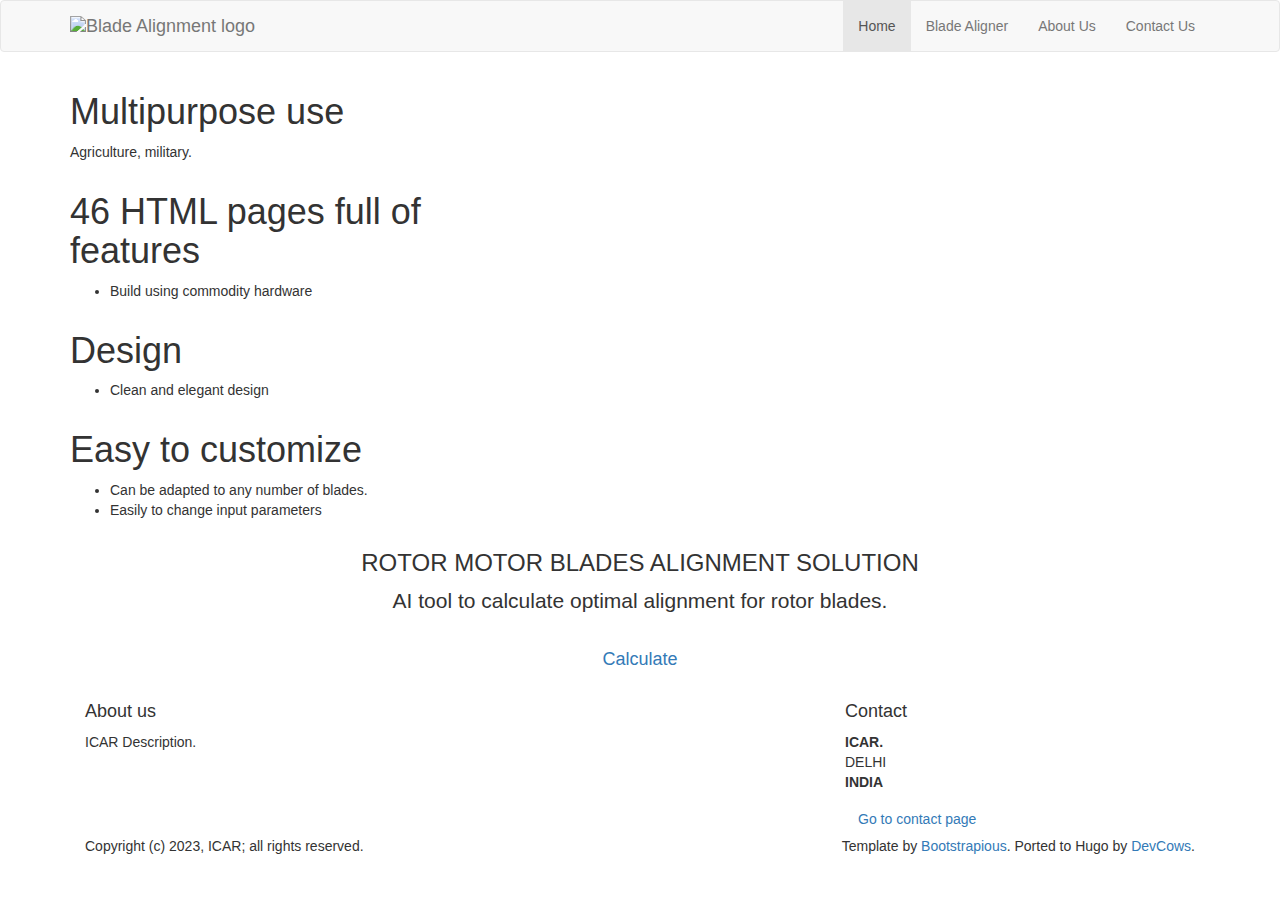
==== index.html @ cb43a5b1 "new changes" ====
<!DOCTYPE html>
<html lang="en-us">

  <head>
    <meta charset="utf-8">
<meta name="robots" content="all,follow">
<meta name="googlebot" content="index,follow,snippet,archive">
<meta name="viewport" content="width=device-width, initial-scale=1">

<title>Blade Alignment</title>
<meta name="author" content="ICAR" />




<meta name="keywords" content="helicopter, blade alignment">


<meta name="description" content="">

<meta name="generator" content="Hugo 0.115.4">


<link href='//fonts.googleapis.com/css?family=Roboto:400,100,100italic,300,300italic,500,700,800' rel='stylesheet' type='text/css'>


<link rel="stylesheet" href="//use.fontawesome.com/releases/v5.11.2/css/all.css">
<link rel="stylesheet" href="//maxcdn.bootstrapcdn.com/bootstrap/3.3.7/css/bootstrap.min.css" integrity="sha384-BVYiiSIFeK1dGmJRAkycuHAHRg32OmUcww7on3RYdg4Va+PmSTsz/K68vbdEjh4u" crossorigin="anonymous">


<link href="/blade_alignment/css/animate.css" rel="stylesheet">



  <link href="/blade_alignment/css/style.default.css" rel="stylesheet" id="theme-stylesheet">



<link href="/blade_alignment/css/custom.css?1690482332" rel="stylesheet">



  <!--[if lt IE 9]>
      <script src="https://oss.maxcdn.com/html5shiv/3.7.2/html5shiv.min.js"></script>
      <script src="https://oss.maxcdn.com/respond/1.4.2/respond.min.js"></script>
  <![endif]-->



<link rel="shortcut icon" href="/blade_alignment/img/favicon.ico" type="image/x-icon" />
<link rel="apple-touch-icon" href="/blade_alignment/img/apple-touch-icon.png" />


<link href="/blade_alignment/css/owl.carousel.css" rel="stylesheet">
<link href="/blade_alignment/css/owl.theme.css" rel="stylesheet">


<link rel="alternate" href="https://vijay-jangir.github.io/index.xml" type="application/rss+xml" title="Blade Alignment">











<meta name="twitter:card" content="summary">

<meta name="twitter:title" content="Blade Alignment">

<meta name="twitter:description" content="">


    
  </head>

  <body>

    <div id="all">

        


        <header class="navbar-affixed-top" data-spy="affix" data-offset-top="62">
    <div class="navbar navbar-default yamm " role="navigation" id="navbar">
        <div class="container">
            <div class="navbar-header">
                <a class="navbar-brand home" href="/">
                    
                      <img src="/blade_alignment/img/icar_logo.jpg" alt="Blade Alignment logo" class="hidden-xs hidden-sm" />
                      <img src="/blade_alignment/img/icar_logo.jpg" alt="Blade Alignment logo" class="visible-xs visible-sm" />
                    
                    <span class="sr-only">Blade Alignment - go to homepage</span>
                </a>
                <div class="navbar-buttons">
                    <button type="button" class="navbar-toggle btn-template-main" data-toggle="collapse" data-target="#navigation">
                      <span class="sr-only">Toggle Navigation</span>
                        <i class="fas fa-align-justify"></i>
                    </button>
                </div>
            </div>
            

            <div class="navbar-collapse collapse" id="navigation">
                <ul class="nav navbar-nav navbar-right">
                  

                  
                  
                  

                  
                    
                  

                  

                  

                  
                  <li class="dropdown active">
                    <a href="/blade_alignment/">Home</a>
                  </li>
                  
                  
                  
                  

                  

                  

                  

                  
                  <li class="dropdown ">
                    <a href="/blade_alignment/aligner">Blade Aligner</a>
                  </li>
                  
                  
                  
                  

                  

                  

                  

                  
                  <li class="dropdown ">
                    <a href="/blade_alignment/about">About Us</a>
                  </li>
                  
                  
                  
                  

                  

                  

                  

                  
                  <li class="dropdown ">
                    <a href="/blade_alignment/contact">Contact Us</a>
                  </li>
                  
                  
                </ul>
            </div>
            

            <div class="collapse clearfix" id="search">
                <form class="navbar-form" role="search">
                    <div class="input-group">
                        <input type="text" class="form-control" placeholder="Search">
                        <span class="input-group-btn">
                    <button type="submit" class="btn btn-template-main"><i class="fas fa-search"></i></button>
                </span>
                    </div>
                </form>
            </div>
            
        </div>
    </div>
</header>




        


<section>
    <div class="home-carousel">
        <div class="dark-mask"></div>
        <div class="container">
            <div class="homepage owl-carousel"
                data-autoplay="true"
                data-slide-speed="2000"
                data-pagination-speed="1000">
                
                <div class="item">
                    
                        <div class="row">
                            <div class="col-sm-5 right">
                                <h1>Multipurpose use</h1>
                                <p>Agriculture, military.</p>
                            </div>
                            <div class="col-sm-7">
                                <img class="img-responsive" src="img/carousel/helicopter-rotor-lfz-propeller-wallpaper-preview.jpg" alt="">
                            </div>
                        </div>
                    
                </div>
                
                <div class="item">
                    
                        <div class="row">
                            <div class="col-sm-5 right">
                                <h1>46 HTML pages full of features</h1>
                                <ul class="list-style-none">
   <li>Build using commodity hardware</li>
 </ul>

                            </div>
                            <div class="col-sm-7">
                                <img class="img-responsive" src="img/carousel/helicopter-blades-old-airfield.jpg" alt="">
                            </div>
                        </div>
                    
                </div>
                
                <div class="item">
                    
                        <div class="row">
                            <div class="col-sm-5 right">
                                <h1>Design</h1>
                                <ul class="list-style-none">
  <li>Clean and elegant design</li>
</ul>

                            </div>
                            <div class="col-sm-7">
                                <img class="img-responsive" src="img/carousel/Helicopter_blade_tip_vortex_simulation_by_DLR.jpg" alt="">
                            </div>
                        </div>
                    
                </div>
                
                <div class="item">
                    
                        <div class="row">
                            <div class="col-sm-5 right">
                                <h1>Easy to customize</h1>
                                <ul class="list-style-none">
  <li>Can be adapted to any number of blades.</li>
  <li>Easily to change input parameters</li>
</ul>

                            </div>
                            <div class="col-sm-7">
                                <img class="img-responsive" src="img/carousel/blades-helicopter-vehicle-transportation.jpg" alt="">
                            </div>
                        </div>
                    
                </div>
                
            </div>
            
        </div>
    </div>
</section>





        

<section class="bar background-image-fixed-2 no-mb color-white text-center">
    <div class="dark-mask"></div>
    <div class="container">
        <div class="row">
            <div class="col-md-12">
                <h3 class="text-uppercase">Rotor motor blades alignment solution</h3>
                <p class="lead">AI tool to calculate optimal alignment for rotor blades.</p>
                <p class="text-center">
                    
                    <a href="./aligner" class="btn btn-template-transparent-black btn-lg">
                    
                        
                        Calculate
                        
                    
                    </a>
                    
                </p>
            </div>
        </div>
    </div>
</section>




        






        






        


        




        




        <footer id="footer">
    <div class="container">

        
        <div class="col-md-4 col-sm-6">
            <h4>About us</h4>

            <p>ICAR Description.</p>

            <hr class="hidden-md hidden-lg hidden-sm">

        </div>
        
        

        <div class="col-md-4 col-sm-6">

            

        </div>
        

        
        <div class="col-md-4 col-sm-6">

          <h4>Contact</h4>

            <p class="text-uppercase"><strong>ICAR.</strong>
        <br>Delhi
        <br>
        <strong>India</strong>
      </p>
      

	    <a href="/contact" class="btn btn-small btn-template-main">Go to contact page</a>

            <hr class="hidden-md hidden-lg hidden-sm">

        </div>
        
        

    </div>
    
</footer>







<div id="copyright">
    <div class="container">
        <div class="col-md-12">
            
            <p class="pull-left">Copyright (c) 2023, ICAR; all rights reserved.</p>
            
            <p class="pull-right">
              Template by <a href="https://bootstrapious.com/p/universal-business-e-commerce-template">Bootstrapious</a>.
              

              Ported to Hugo by <a href="https://github.com/devcows/hugo-universal-theme">DevCows</a>.
            </p>
        </div>
    </div>
</div>





    </div>
    

    
<script src="//code.jquery.com/jquery-3.1.1.min.js" integrity="sha256-hVVnYaiADRTO2PzUGmuLJr8BLUSjGIZsDYGmIJLv2b8=" crossorigin="anonymous"></script>
<script src="//maxcdn.bootstrapcdn.com/bootstrap/3.3.7/js/bootstrap.min.js" integrity="sha384-Tc5IQib027qvyjSMfHjOMaLkfuWVxZxUPnCJA7l2mCWNIpG9mGCD8wGNIcPD7Txa" crossorigin="anonymous"></script>

<script src="//cdnjs.cloudflare.com/ajax/libs/jquery-cookie/1.4.1/jquery.cookie.min.js"></script>
<script src="//cdnjs.cloudflare.com/ajax/libs/waypoints/4.0.1/jquery.waypoints.min.js"></script>
<script src="//cdnjs.cloudflare.com/ajax/libs/Counter-Up/1.0/jquery.counterup.min.js"></script>
<script src="//cdnjs.cloudflare.com/ajax/libs/jquery-parallax/1.1.3/jquery-parallax.js"></script>


<script src="/blade_alignment/js/front.js"></script>


<script src="/blade_alignment/js/owl.carousel.min.js"></script>



  </body>
</html>
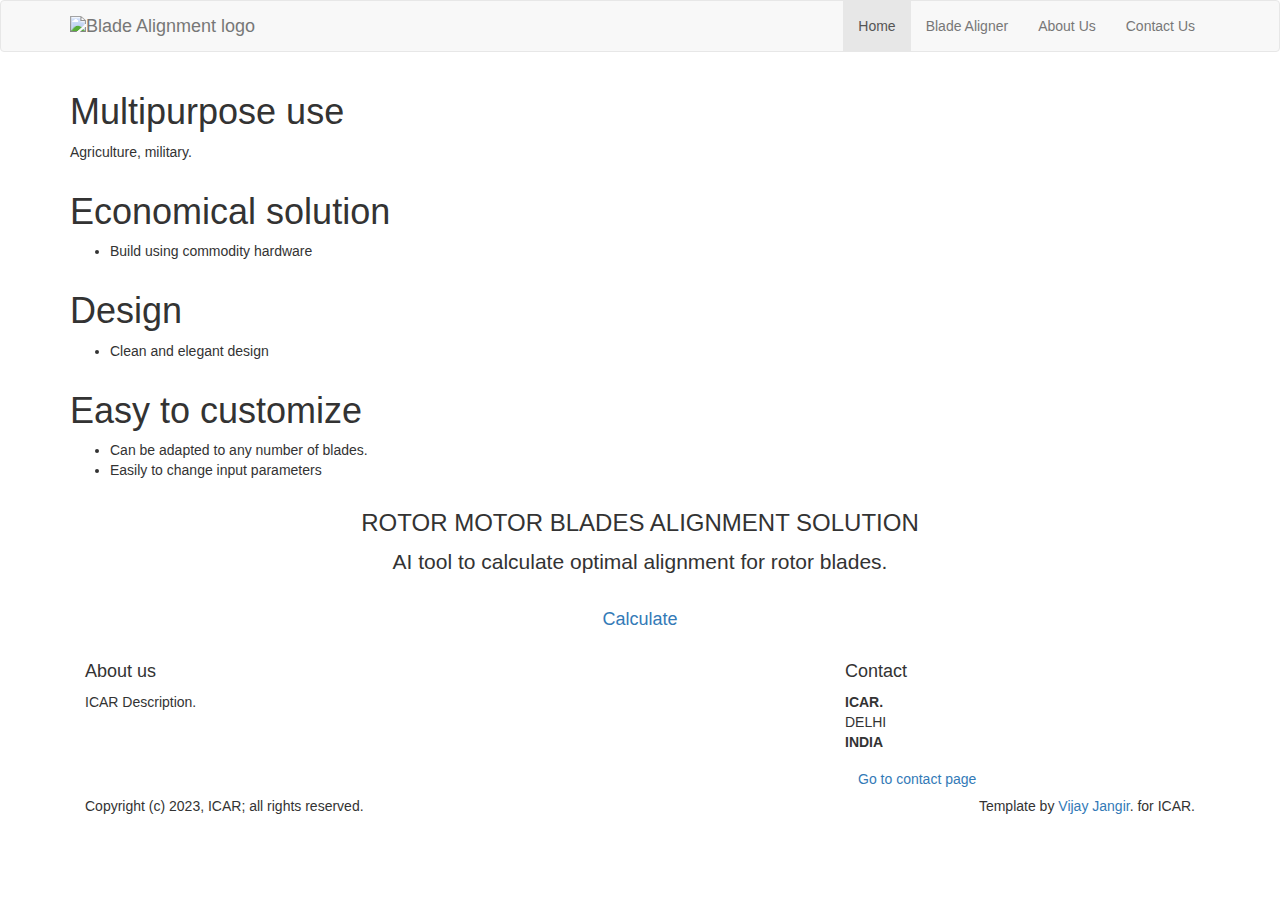
==== commit a435688b: "final changes" ====
--- a/index.html
+++ b/index.html
@@ -36,7 +36,7 @@
 
 
 
-<link href="/blade_alignment/css/custom.css?1690482332" rel="stylesheet">
+<link href="/blade_alignment/css/custom.css?1690495363" rel="stylesheet">
 
 
 
@@ -88,7 +88,7 @@
     <div class="navbar navbar-default yamm " role="navigation" id="navbar">
         <div class="container">
             <div class="navbar-header">
-                <a class="navbar-brand home" href="/">
+                <a class="navbar-brand home" href="/blade_alignment/">
                     
                       <img src="/blade_alignment/img/icar_logo.jpg" alt="Blade Alignment logo" class="hidden-xs hidden-sm" />
                       <img src="/blade_alignment/img/icar_logo.jpg" alt="Blade Alignment logo" class="visible-xs visible-sm" />
@@ -223,7 +223,7 @@
                     
                         <div class="row">
                             <div class="col-sm-5 right">
-                                <h1>46 HTML pages full of features</h1>
+                                <h1>Economical solution</h1>
                                 <ul class="list-style-none">
    <li>Build using commodity hardware</li>
  </ul>
@@ -395,10 +395,10 @@
             <p class="pull-left">Copyright (c) 2023, ICAR; all rights reserved.</p>
             
             <p class="pull-right">
-              Template by <a href="https://bootstrapious.com/p/universal-business-e-commerce-template">Bootstrapious</a>.
+              Template by <a href="https://www.vijayjangir.com">Vijay Jangir</a>.
               
 
-              Ported to Hugo by <a href="https://github.com/devcows/hugo-universal-theme">DevCows</a>.
+              for ICAR</a>.
             </p>
         </div>
     </div>
@@ -412,6 +412,17 @@
     
 
     
+<script async src="https://www.googletagmanager.com/gtag/js?id=G-33X3D8PL34"></script>
+<script>
+var doNotTrack = false;
+if (!doNotTrack) {
+	window.dataLayer = window.dataLayer || [];
+	function gtag(){dataLayer.push(arguments);}
+	gtag('js', new Date());
+	gtag('config', 'G-33X3D8PL34', { 'anonymize_ip': false });
+}
+</script>
+
 <script src="//code.jquery.com/jquery-3.1.1.min.js" integrity="sha256-hVVnYaiADRTO2PzUGmuLJr8BLUSjGIZsDYGmIJLv2b8=" crossorigin="anonymous"></script>
 <script src="//maxcdn.bootstrapcdn.com/bootstrap/3.3.7/js/bootstrap.min.js" integrity="sha384-Tc5IQib027qvyjSMfHjOMaLkfuWVxZxUPnCJA7l2mCWNIpG9mGCD8wGNIcPD7Txa" crossorigin="anonymous"></script>
 
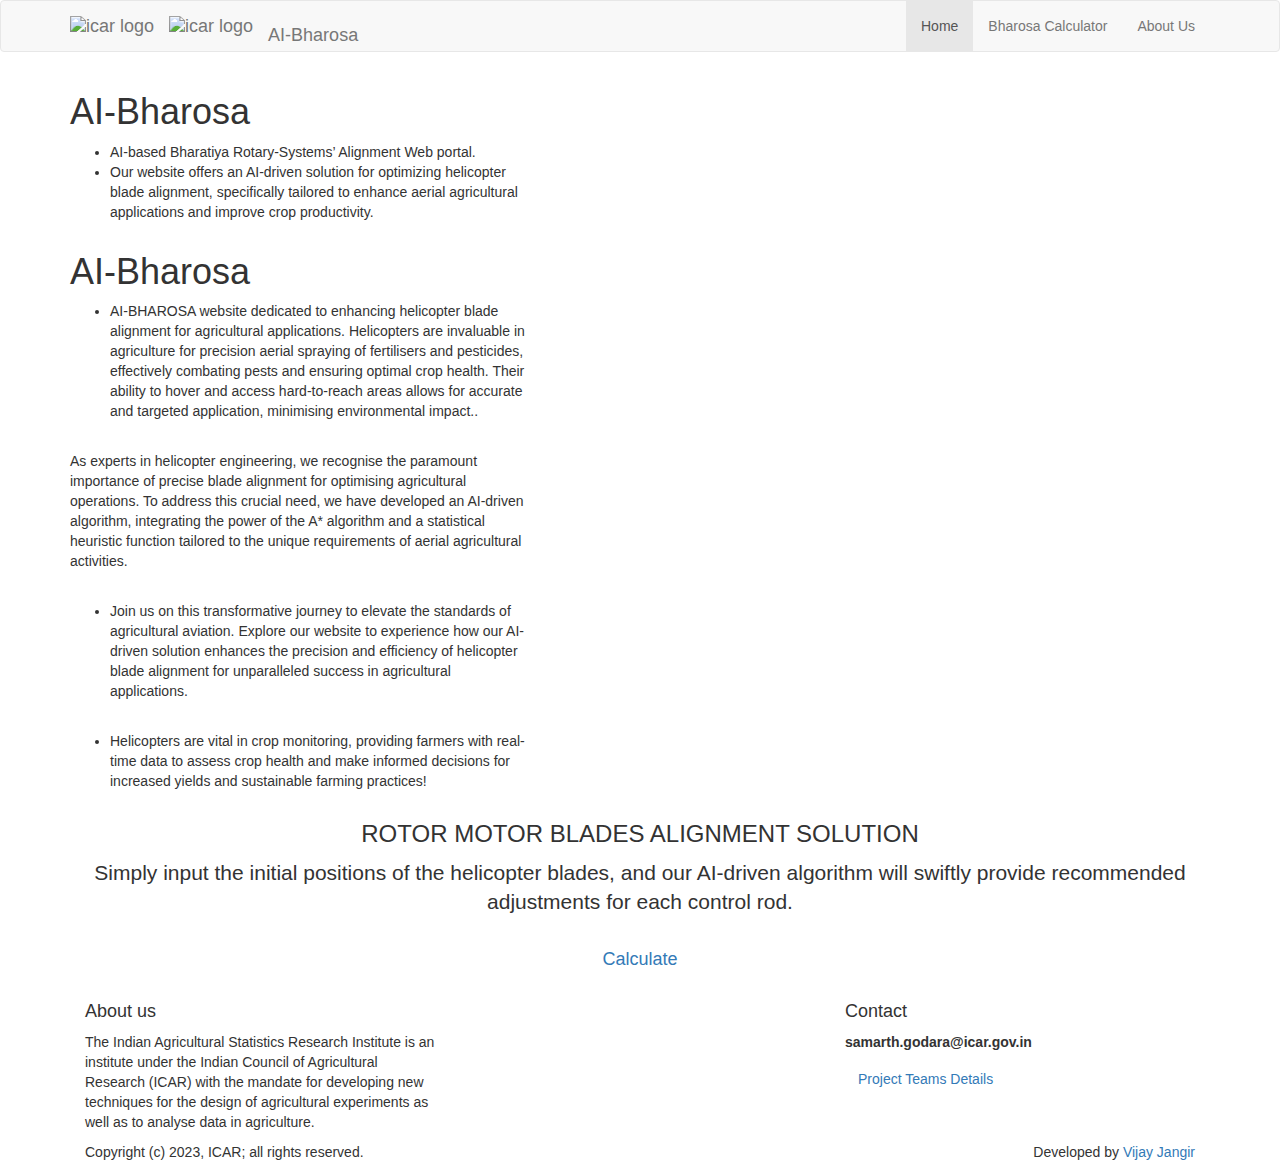
==== commit b431fa53: "multiple logo, carousel background image, footer, footer contact changes" ====
--- a/index.html
+++ b/index.html
@@ -7,8 +7,8 @@
 <meta name="googlebot" content="index,follow,snippet,archive">
 <meta name="viewport" content="width=device-width, initial-scale=1">
 
-<title>Blade Alignment</title>
-<meta name="author" content="ICAR" />
+<title>AI-Bharosa</title>
+<meta name="author" content="samarth.godara@icar.gov.in" />
 
 
 
@@ -36,7 +36,7 @@
 
 
 
-<link href="/blade_alignment/css/custom.css?1690495363" rel="stylesheet">
+<link href="/blade_alignment/css/custom.css?1690624914" rel="stylesheet">
 
 
 
@@ -55,7 +55,7 @@
 <link href="/blade_alignment/css/owl.theme.css" rel="stylesheet">
 
 
-<link rel="alternate" href="https://vijay-jangir.github.io/index.xml" type="application/rss+xml" title="Blade Alignment">
+<link rel="alternate" href="https://vijay-jangir.github.io/index.xml" type="application/rss+xml" title="AI-Bharosa">
 
 
 
@@ -69,7 +69,7 @@
 
 <meta name="twitter:card" content="summary">
 
-<meta name="twitter:title" content="Blade Alignment">
+<meta name="twitter:title" content="AI-Bharosa">
 
 <meta name="twitter:description" content="">
 
@@ -88,12 +88,23 @@
     <div class="navbar navbar-default yamm " role="navigation" id="navbar">
         <div class="container">
             <div class="navbar-header">
-                <a class="navbar-brand home" href="/blade_alignment/">
-                    
-                      <img src="/blade_alignment/img/icar_logo.jpg" alt="Blade Alignment logo" class="hidden-xs hidden-sm" />
-                      <img src="/blade_alignment/img/icar_logo.jpg" alt="Blade Alignment logo" class="visible-xs visible-sm" />
-                    
-                    <span class="sr-only">Blade Alignment - go to homepage</span>
+                <a class="navbar-brand home inline-block" href="/blade_alignment/">
+                    
+                      <img src="/blade_alignment/img/icar_logo.jpg" alt="icar logo" class="hidden-xs hidden-sm" />
+                      <img src="/blade_alignment/img/icar_logo.jpg" alt="icar logo" class="visible-xs visible-sm" />
+                    
+                    <span class="sr-only">AI-Bharosa - go to homepage</span>
+                </a>
+                <a class="navbar-brand home" href="/blade_alignment/" >
+                  
+                    <img src="/blade_alignment/img/iasri_logo.png" alt="icar logo" class="hidden-xs hidden-sm" />
+                    <img src="/blade_alignment/img/iasri_logo.png" alt="icar logo" class="visible-xs visible-sm" />
+                  
+                  <span class="sr-only">AI-Bharosa - go to homepage</span>
+                </a>
+                <a class="navbar-brand">
+                    <h4>AI-Bharosa</h4>
+                    
                 </a>
                 <div class="navbar-buttons">
                     <button type="button" class="navbar-toggle btn-template-main" data-toggle="collapse" data-target="#navigation">
@@ -137,7 +148,7 @@
 
                   
                   <li class="dropdown ">
-                    <a href="/blade_alignment/aligner">Blade Aligner</a>
+                    <a href="/blade_alignment/calculator">Bharosa Calculator</a>
                   </li>
                   
                   
@@ -153,21 +164,6 @@
                   
                   <li class="dropdown ">
                     <a href="/blade_alignment/about">About Us</a>
-                  </li>
-                  
-                  
-                  
-                  
-
-                  
-
-                  
-
-                  
-
-                  
-                  <li class="dropdown ">
-                    <a href="/blade_alignment/contact">Contact Us</a>
                   </li>
                   
                   
@@ -209,8 +205,43 @@
                     
                         <div class="row">
                             <div class="col-sm-5 right">
-                                <h1>Multipurpose use</h1>
-                                <p>Agriculture, military.</p>
+                                <h1>AI-Bharosa</h1>
+                                <ul class="list-style-none">
+  <li>AI-based Bharatiya Rotary-Systems’ Alignment Web portal.</li>
+  <li>Our website offers an AI-driven solution for optimizing helicopter blade alignment, specifically tailored to enhance aerial agricultural applications and improve crop productivity.</li>
+</ul>
+
+                            </div>
+                            <div class="col-sm-7">
+                                <img class="img-responsive" src="img/carousel/welcome_helicopter.jpg" alt="">
+                            </div>
+                        </div>
+                    
+                </div>
+                
+                <div class="item">
+                    
+                        <div class="row">
+                            <div class="col-sm-5 right">
+                                <h1>AI-Bharosa</h1>
+                                <ul class="list-style-none">
+  <li>AI-BHAROSA website dedicated to enhancing helicopter blade alignment for agricultural applications. Helicopters are invaluable in agriculture for precision aerial spraying of fertilisers and pesticides, effectively combating pests and ensuring optimal crop health. Their ability to hover and access hard-to-reach areas allows for accurate and targeted application, minimising environmental impact..</li>
+</ul>
+
+                            </div>
+                            <div class="col-sm-7">
+                                <img class="img-responsive" src="img/carousel/blades-helicopter-vehicle-transportation.jpg" alt="">
+                            </div>
+                        </div>
+                    
+                </div>
+                
+                <div class="item">
+                    
+                        <div class="row">
+                            <div class="col-sm-5 right">
+                                <h1></h1>
+                                <p>As experts in helicopter engineering, we recognise the paramount importance of precise blade alignment for optimising agricultural operations. To address this crucial need, we have developed an AI-driven algorithm, integrating the power of the A* algorithm and a statistical heuristic function tailored to the unique requirements of aerial agricultural activities.</p>
                             </div>
                             <div class="col-sm-7">
                                 <img class="img-responsive" src="img/carousel/helicopter-rotor-lfz-propeller-wallpaper-preview.jpg" alt="">
@@ -223,9 +254,9 @@
                     
                         <div class="row">
                             <div class="col-sm-5 right">
-                                <h1>Economical solution</h1>
+                                <h1></h1>
                                 <ul class="list-style-none">
-   <li>Build using commodity hardware</li>
+   <li>Join us on this transformative journey to elevate the standards of agricultural aviation. Explore our website to experience how our AI-driven solution enhances the precision and efficiency of helicopter blade alignment for unparalleled success in agricultural applications. </li>
  </ul>
 
                             </div>
@@ -240,9 +271,9 @@
                     
                         <div class="row">
                             <div class="col-sm-5 right">
-                                <h1>Design</h1>
+                                <h1></h1>
                                 <ul class="list-style-none">
-  <li>Clean and elegant design</li>
+  <li>Helicopters are vital in crop monitoring, providing farmers with real-time data to assess crop health and make informed decisions for increased yields and sustainable farming practices!</li>
 </ul>
 
                             </div>
@@ -253,24 +284,6 @@
                     
                 </div>
                 
-                <div class="item">
-                    
-                        <div class="row">
-                            <div class="col-sm-5 right">
-                                <h1>Easy to customize</h1>
-                                <ul class="list-style-none">
-  <li>Can be adapted to any number of blades.</li>
-  <li>Easily to change input parameters</li>
-</ul>
-
-                            </div>
-                            <div class="col-sm-7">
-                                <img class="img-responsive" src="img/carousel/blades-helicopter-vehicle-transportation.jpg" alt="">
-                            </div>
-                        </div>
-                    
-                </div>
-                
             </div>
             
         </div>
@@ -283,16 +296,16 @@
 
         
 
-<section class="bar background-image-fixed-2 no-mb color-white text-center">
+<section class="bar background-image-icar-1 no-mb color-white text-center">
     <div class="dark-mask"></div>
     <div class="container">
         <div class="row">
             <div class="col-md-12">
                 <h3 class="text-uppercase">Rotor motor blades alignment solution</h3>
-                <p class="lead">AI tool to calculate optimal alignment for rotor blades.</p>
+                <p class="lead">Simply input the initial positions of the helicopter blades, and our AI-driven algorithm will swiftly provide recommended adjustments for each control rod.</p>
                 <p class="text-center">
                     
-                    <a href="./aligner" class="btn btn-template-transparent-black btn-lg">
+                    <a href="./calculator" class="btn btn-template-transparent-black btn-lg">
                     
                         
                         Calculate
@@ -343,7 +356,7 @@
         <div class="col-md-4 col-sm-6">
             <h4>About us</h4>
 
-            <p>ICAR Description.</p>
+            <p>The Indian Agricultural Statistics Research Institute is an institute under the Indian Council of Agricultural Research (ICAR) with the mandate for developing new techniques for the design of agricultural experiments as well as to analyse data in agriculture.</p>
 
             <hr class="hidden-md hidden-lg hidden-sm">
 
@@ -363,14 +376,11 @@
 
           <h4>Contact</h4>
 
-            <p class="text-uppercase"><strong>ICAR.</strong>
-        <br>Delhi
-        <br>
-        <strong>India</strong>
+            <p class="email"><strong>samarth.godara@icar.gov.in</strong>
       </p>
       
 
-	    <a href="/contact" class="btn btn-small btn-template-main">Go to contact page</a>
+	    <a href="./about" class="btn btn-small btn-template-main">Project Teams Details</a>
 
             <hr class="hidden-md hidden-lg hidden-sm">
 
@@ -395,10 +405,10 @@
             <p class="pull-left">Copyright (c) 2023, ICAR; all rights reserved.</p>
             
             <p class="pull-right">
-              Template by <a href="https://www.vijayjangir.com">Vijay Jangir</a>.
+              Developed by <a href="https://www.vijayjangir.com">Vijay Jangir</a>
               
 
-              for ICAR</a>.
+              </a>
             </p>
         </div>
     </div>
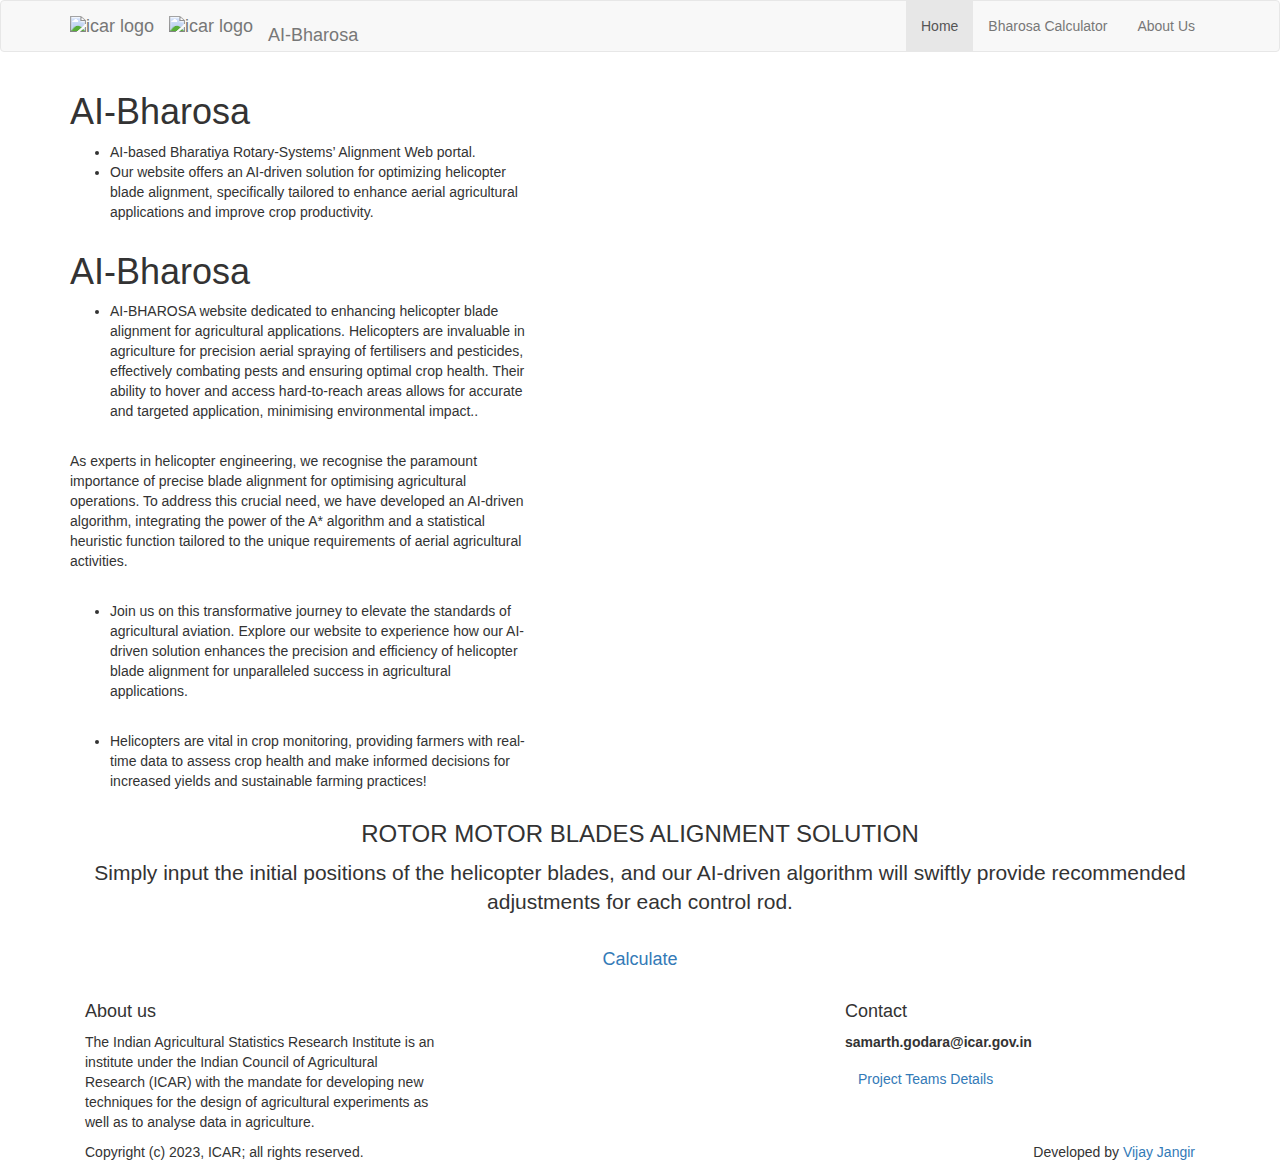
==== commit 1ec34ab7: "fixed title issues, each page had different tiele, now all pages show base site title" ====
--- a/index.html
+++ b/index.html
@@ -8,7 +8,7 @@
 <meta name="viewport" content="width=device-width, initial-scale=1">
 
 <title>AI-Bharosa</title>
-<meta name="author" content="samarth.godara@icar.gov.in" />
+<meta name="author" content="Vijay Jangir" />
 
 
 
@@ -28,15 +28,15 @@
 <link rel="stylesheet" href="//maxcdn.bootstrapcdn.com/bootstrap/3.3.7/css/bootstrap.min.css" integrity="sha384-BVYiiSIFeK1dGmJRAkycuHAHRg32OmUcww7on3RYdg4Va+PmSTsz/K68vbdEjh4u" crossorigin="anonymous">
 
 
-<link href="/blade_alignment/css/animate.css" rel="stylesheet">
-
-
-
-  <link href="/blade_alignment/css/style.default.css" rel="stylesheet" id="theme-stylesheet">
-
-
-
-<link href="/blade_alignment/css/custom.css?1690624914" rel="stylesheet">
+<link href="/ai-bharosa/css/animate.css" rel="stylesheet">
+
+
+
+  <link href="/ai-bharosa/css/style.default.css" rel="stylesheet" id="theme-stylesheet">
+
+
+
+<link href="/ai-bharosa/css/custom.css?1690627476" rel="stylesheet">
 
 
 
@@ -47,12 +47,12 @@
 
 
 
-<link rel="shortcut icon" href="/blade_alignment/img/favicon.ico" type="image/x-icon" />
-<link rel="apple-touch-icon" href="/blade_alignment/img/apple-touch-icon.png" />
-
-
-<link href="/blade_alignment/css/owl.carousel.css" rel="stylesheet">
-<link href="/blade_alignment/css/owl.theme.css" rel="stylesheet">
+<link rel="shortcut icon" href="/ai-bharosa/img/favicon.ico" type="image/x-icon" />
+<link rel="apple-touch-icon" href="/ai-bharosa/img/apple-touch-icon.png" />
+
+
+<link href="/ai-bharosa/css/owl.carousel.css" rel="stylesheet">
+<link href="/ai-bharosa/css/owl.theme.css" rel="stylesheet">
 
 
 <link rel="alternate" href="https://vijay-jangir.github.io/index.xml" type="application/rss+xml" title="AI-Bharosa">
@@ -88,17 +88,17 @@
     <div class="navbar navbar-default yamm " role="navigation" id="navbar">
         <div class="container">
             <div class="navbar-header">
-                <a class="navbar-brand home inline-block" href="/blade_alignment/">
-                    
-                      <img src="/blade_alignment/img/icar_logo.jpg" alt="icar logo" class="hidden-xs hidden-sm" />
-                      <img src="/blade_alignment/img/icar_logo.jpg" alt="icar logo" class="visible-xs visible-sm" />
+                <a class="navbar-brand home inline-block" href="/ai-bharosa/">
+                    
+                      <img src="/ai-bharosa/img/icar_logo.jpg" alt="icar logo" class="hidden-xs hidden-sm" />
+                      <img src="/ai-bharosa/img/icar_logo.jpg" alt="icar logo" class="visible-xs visible-sm" />
                     
                     <span class="sr-only">AI-Bharosa - go to homepage</span>
                 </a>
-                <a class="navbar-brand home" href="/blade_alignment/" >
-                  
-                    <img src="/blade_alignment/img/iasri_logo.png" alt="icar logo" class="hidden-xs hidden-sm" />
-                    <img src="/blade_alignment/img/iasri_logo.png" alt="icar logo" class="visible-xs visible-sm" />
+                <a class="navbar-brand home" href="/ai-bharosa/" >
+                  
+                    <img src="/ai-bharosa/img/iasri_logo.png" alt="icar logo" class="hidden-xs hidden-sm" />
+                    <img src="/ai-bharosa/img/iasri_logo.png" alt="icar logo" class="visible-xs visible-sm" />
                   
                   <span class="sr-only">AI-Bharosa - go to homepage</span>
                 </a>
@@ -133,7 +133,7 @@
 
                   
                   <li class="dropdown active">
-                    <a href="/blade_alignment/">Home</a>
+                    <a href="/ai-bharosa/">Home</a>
                   </li>
                   
                   
@@ -148,7 +148,7 @@
 
                   
                   <li class="dropdown ">
-                    <a href="/blade_alignment/calculator">Bharosa Calculator</a>
+                    <a href="/ai-bharosa/calculator">Bharosa Calculator</a>
                   </li>
                   
                   
@@ -163,7 +163,7 @@
 
                   
                   <li class="dropdown ">
-                    <a href="/blade_alignment/about">About Us</a>
+                    <a href="/ai-bharosa/about">About Us</a>
                   </li>
                   
                   
@@ -380,7 +380,7 @@
       </p>
       
 
-	    <a href="./about" class="btn btn-small btn-template-main">Project Teams Details</a>
+	    <a href="/ai-bharosa/about" class="btn btn-small btn-template-main">Project Teams Details</a>
 
             <hr class="hidden-md hidden-lg hidden-sm">
 
@@ -442,10 +442,10 @@
 <script src="//cdnjs.cloudflare.com/ajax/libs/jquery-parallax/1.1.3/jquery-parallax.js"></script>
 
 
-<script src="/blade_alignment/js/front.js"></script>
-
-
-<script src="/blade_alignment/js/owl.carousel.min.js"></script>
+<script src="/ai-bharosa/js/front.js"></script>
+
+
+<script src="/ai-bharosa/js/owl.carousel.min.js"></script>
 
 
 
